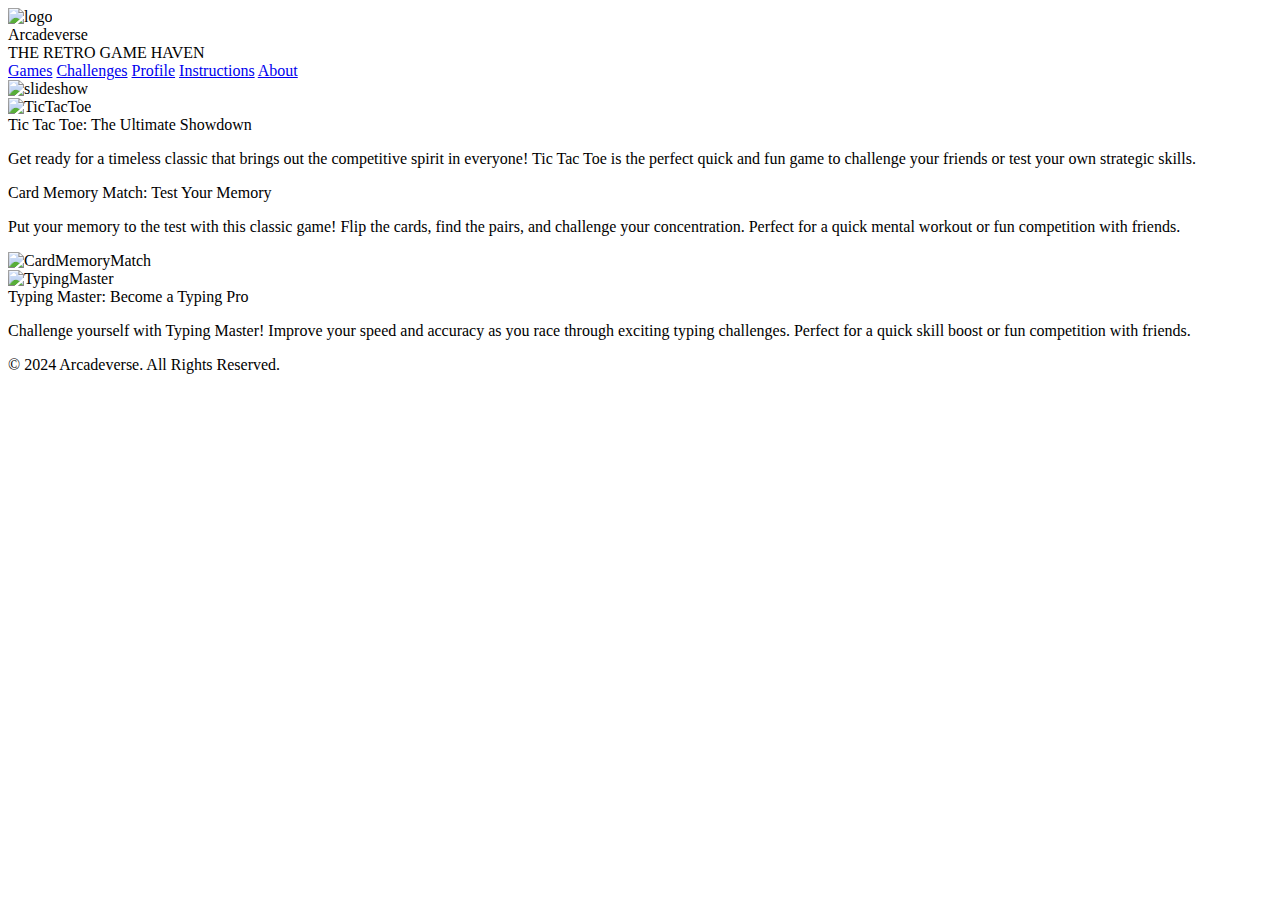
==== index.html @ cee66f72 "Create index.html" ====
<!DOCTYPE html>
<html lang="en">
<head>
    <meta charset="UTF-8">
    <meta name="viewport" content="width=device-width, initial-scale=1.0">
    <title>Arcadeverse</title>
    <link rel="stylesheet" href="styles.css">
</head>
<body>
    <!-- Navigation Bar -->
    <nav class="navbar">
        <div class="container site-name">
            <div class="logo-name-wrap">
                <img class="logo" src="file:///C:/Users/ASUS/Desktop/college/Subjects/Sem3/FEE/project/logo2.jpg" alt="logo">
                <div class="site-name"">
                    Arcadeverse 
                    <div class="subtitle"> THE RETRO GAME HAVEN</div>
                </div>
            </div>
            <div class="nav-links">
                <a href="#">Games</a>
                <a href="#">Challenges</a>
                <a href="#">Profile</a>
                <a href="#">Instructions</a>
                <a href="#">About</a>
            </div>
        </div>
    </nav>

    <!-- Description 
    <div class="description container">
        <h1>Welcome to Arcadeverse!</h1>
        <p>Arcadeverse is your ultimate online destination for retro-themed arcade games, offering a diverse selection of classic titles from our childhood. Whether you are looking to test your skills in a classic game of Tic-Tac-Toe, sharpen your Memory with a Card matching game, or challenge your typing speed, Arcadeverse provides an authentic nostalgic experience for everyone. The platform features adaptive difficulty settings, a search function, achievements and medals, a score counter, daily and weekly challenges, and a wide game selection. Explore our diverse selection of games in the retro game haven!</p>
    </div>
    -->
    <!-- Main Content -->
    <div class="slideshow-container">
        <div class="overlay"></div> <!-- Black overlay for fade effect -->
        <div class="slideshow">
            <img id="slideshow-image" src="file:///C:/Users/ASUS/Desktop/college/Subjects/Sem3/FEE/project/cardmemorymatch3.jpg" alt="slideshow">
        </div>
        <div class="indicator-container">
            <div class="indicator"></div>
            <div class="indicator"></div>
            <div class="indicator"></div>
        </div>
    </div>
    <div>
        <div class="game-block container">
            <aside class="game-image">
                <img src="file:///C:/Users/ASUS/Desktop/college/Subjects/Sem3/FEE/project/tictactoe7.png" alt="TicTacToe">
            </aside>
            <div class="game-info">
                <span class="game-title">Tic Tac Toe: The Ultimate Showdown</span>
                <p class="game-description">Get ready for a timeless classic that brings out the competitive spirit in everyone! Tic Tac Toe is the perfect quick and fun game to challenge your friends or test your own strategic skills.</p>
            </div>    
        </div>
        <div class="game-block container">
            <div class="game-info">
                <span class="game-title">Card Memory Match: Test Your Memory</span>
                <p class="game-description">Put your memory to the test with this classic game! Flip the cards, find the pairs, and challenge your concentration. Perfect for a quick mental workout or fun competition with friends.</p>
            </div>    
            <aside class="game-image">
                <img src="file:///C:/Users/ASUS/Desktop/college/Subjects/Sem3/FEE/project/cardmemorymatch4.jpg" alt="CardMemoryMatch">
            </aside>
        </div>
        <div class="game-block container">
            <aside class="game-image">
                <img src="file:///C:/Users/ASUS/Desktop/college/Subjects/Sem3/FEE/project/typingmaster7.png" alt="TypingMaster">
            </aside>
            <div class="game-info">
                <span class="game-title">Typing Master: Become a Typing Pro</span>
                <p class="game-description">Challenge yourself with Typing Master! Improve your speed and accuracy as you race through exciting typing challenges. Perfect for a quick skill boost or fun competition with friends.</p>
            </div>    
        </div>
    </div>
    
    <!-- Footer -->
    <footer class="footer">
        <div class="container">
            <span>&copy; 2024 Arcadeverse. All Rights Reserved.</span>
        </div>
    </footer>

    <script src="script.js"> </script>
</body>
</html>
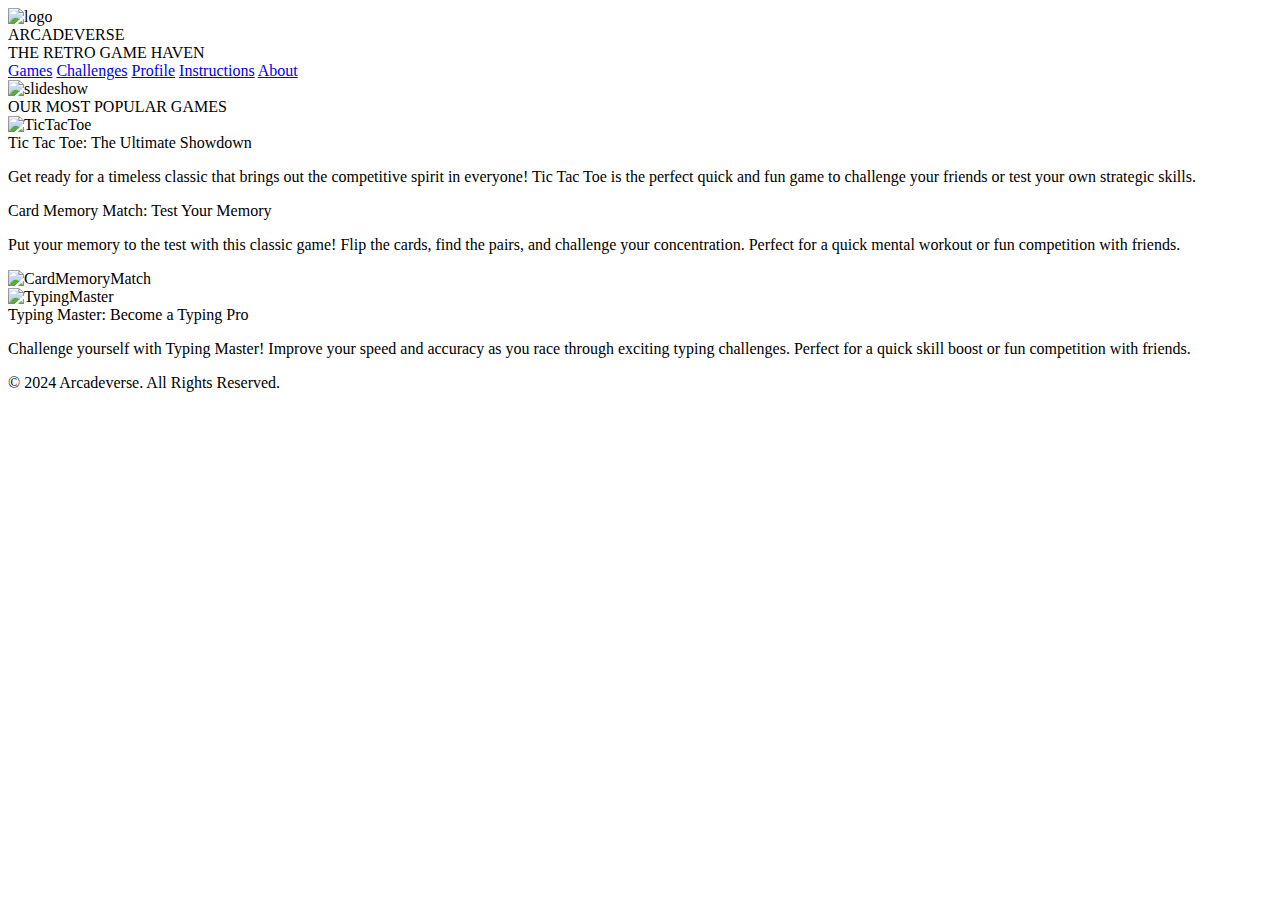
==== commit 6acf1d5e: "Update index.html" ====
--- a/index.html
+++ b/index.html
@@ -5,6 +5,7 @@
     <meta name="viewport" content="width=device-width, initial-scale=1.0">
     <title>Arcadeverse</title>
     <link rel="stylesheet" href="styles.css">
+    <link href="https://fonts.googleapis.com/css2?family=Pacifico&display=swap" rel="stylesheet">
 </head>
 <body>
     <!-- Navigation Bar -->
@@ -13,7 +14,7 @@
             <div class="logo-name-wrap">
                 <img class="logo" src="file:///C:/Users/ASUS/Desktop/college/Subjects/Sem3/FEE/project/logo2.jpg" alt="logo">
                 <div class="site-name"">
-                    Arcadeverse 
+                    ARCADEVERSE 
                     <div class="subtitle"> THE RETRO GAME HAVEN</div>
                 </div>
             </div>
@@ -45,6 +46,11 @@
             <div class="indicator"></div>
         </div>
     </div>
+    
+    <div class="mostpopulargames">
+        <span>OUR MOST POPULAR GAMES</span>
+    </div>
+    
     <div>
         <div class="game-block container">
             <aside class="game-image">
@@ -56,7 +62,7 @@
             </div>    
         </div>
         <div class="game-block container">
-            <div class="game-info">
+            <div class="game-info align-right">
                 <span class="game-title">Card Memory Match: Test Your Memory</span>
                 <p class="game-description">Put your memory to the test with this classic game! Flip the cards, find the pairs, and challenge your concentration. Perfect for a quick mental workout or fun competition with friends.</p>
             </div>    
